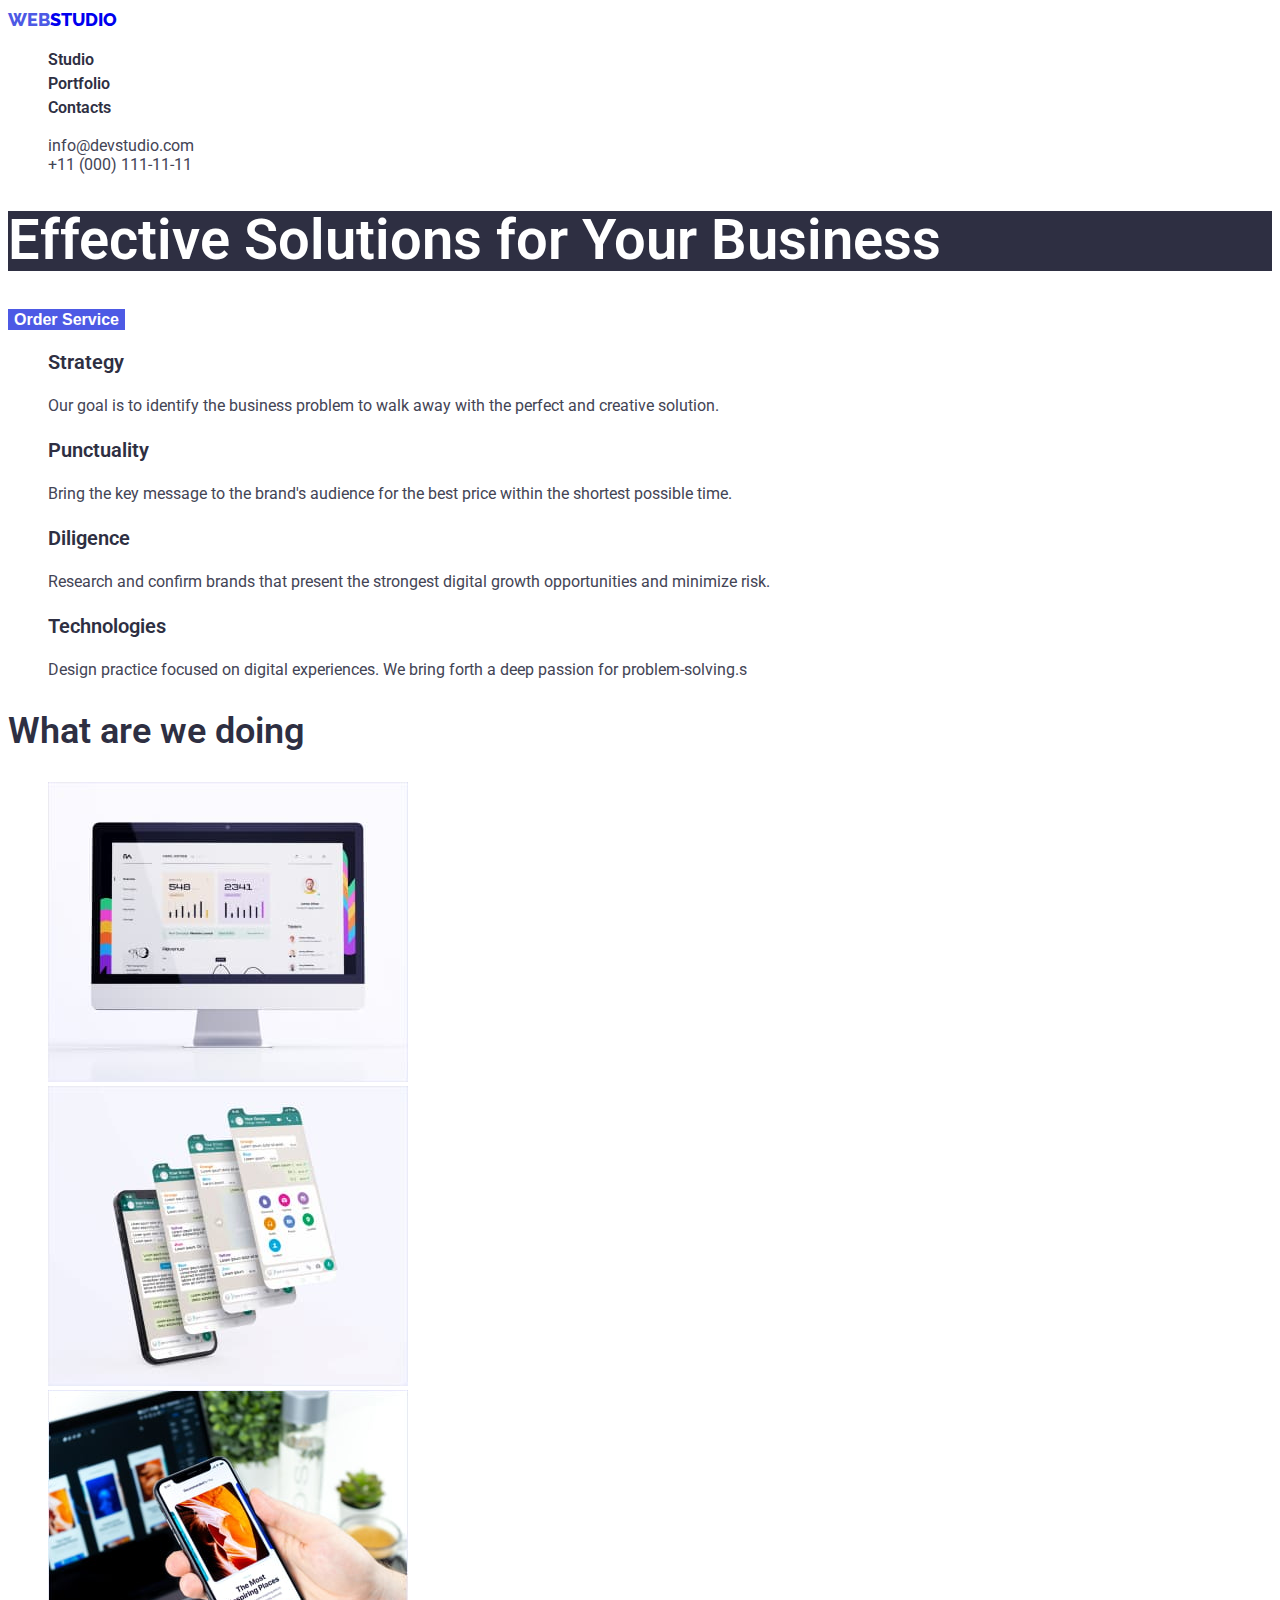
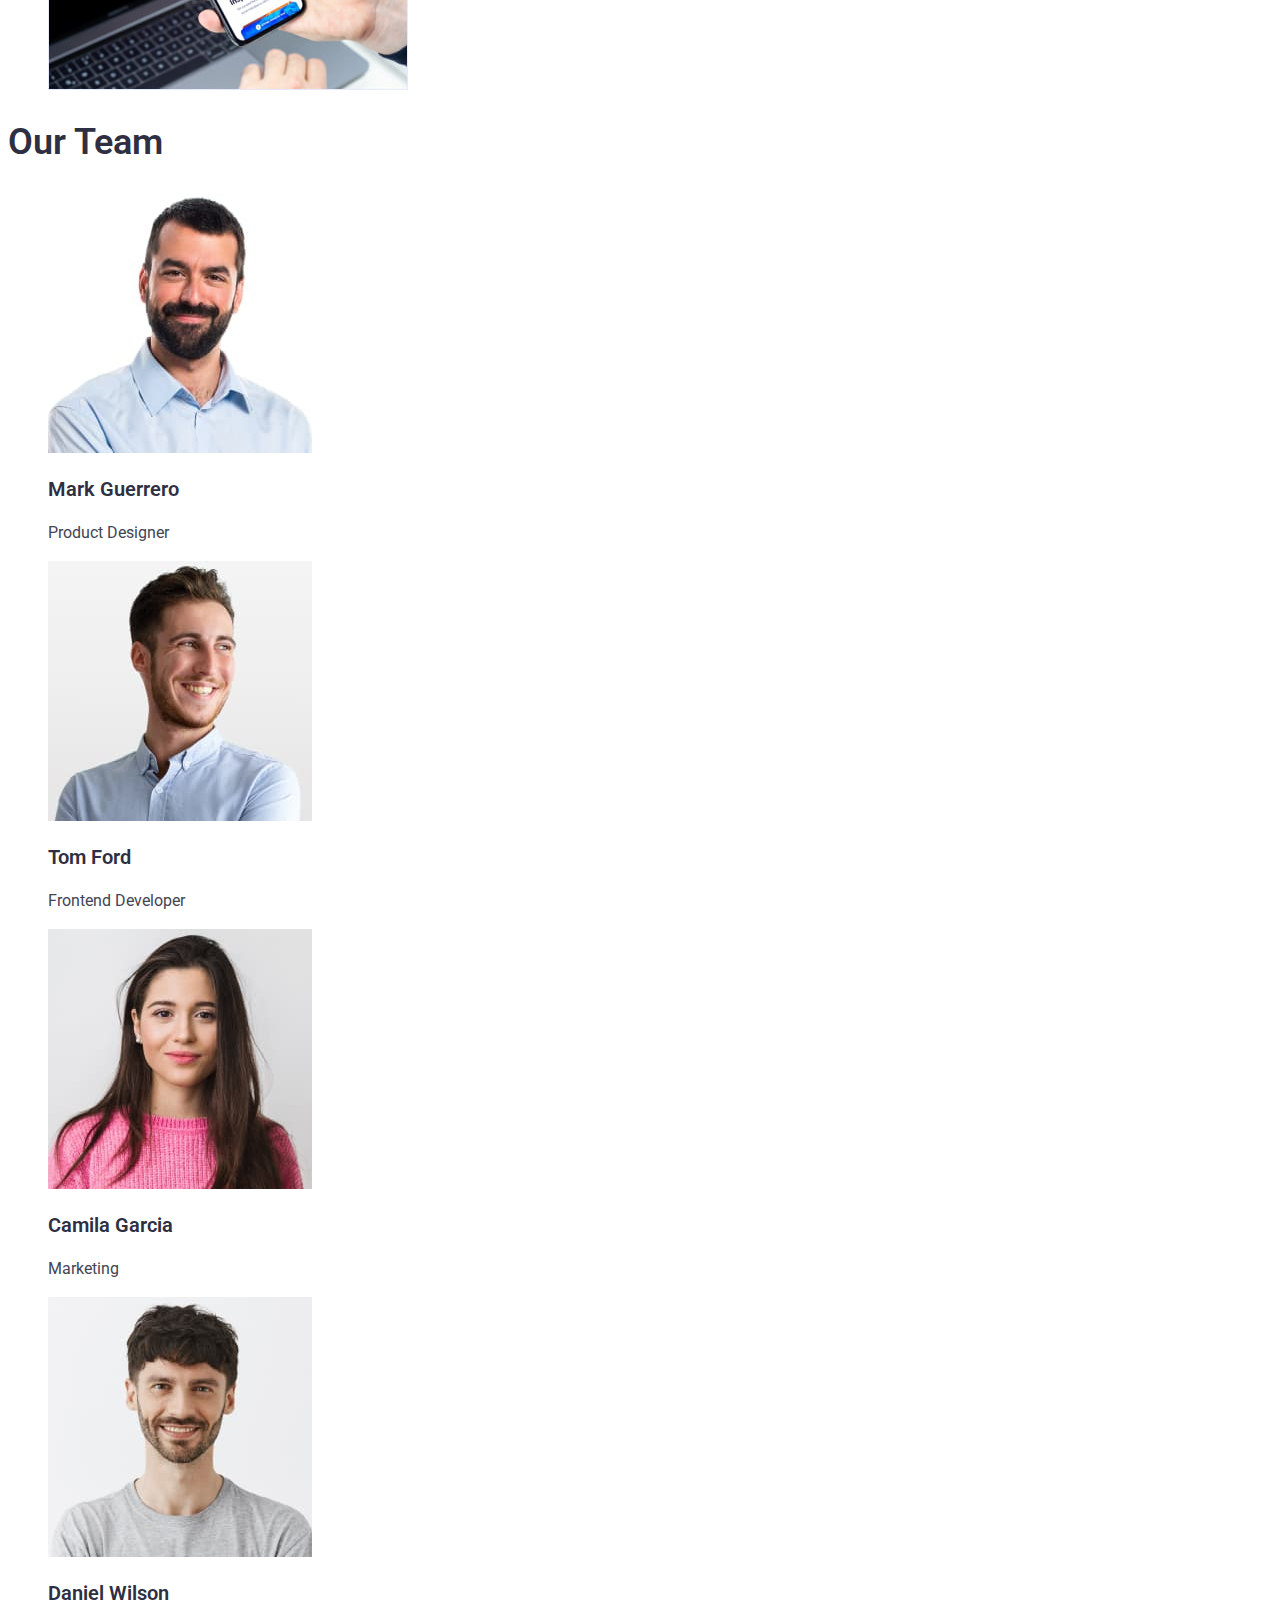
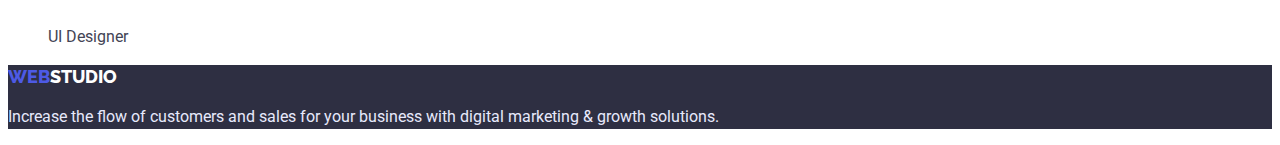
==== index.html @ fdbcf4ab "created portfolio.html / styles.css" ====
<!DOCTYPE html>
<html lang="en">
<head>
    <meta charset="UTF-8">
    <meta http-equiv="X-UA-Compatible" content="IE=edge">
    <meta name="viewport" content="width=device-width, initial-scale=1.0">
    <title>WebStudio</title>
    <link rel="stylesheet" href="./css/styles.css">
    <link rel="preconnect" href="https://fonts.googleapis.com">
    <link rel="preconnect" href="https://fonts.gstatic.com" crossorigin>
    <link href="https://fonts.googleapis.com/css2?family=Raleway:wght@800&family=Roboto:wght@400;500;700;900&display=swap" rel="stylesheet">
</head>
<body>
    <header>
                 
        <nav>
            <a href="./index.html" class="logo"><span class="logo-span">WEB</span>STUDIO</a>
            <ul class="header-list">
                <li><a href="./index.html" class="nav-link">Studio</a></li>
                <li><a href="./portfolio.html" class="nav-link">Portfolio</a></li>
                <li><a href="#" class="nav-link">Contacts</a></li>
            </ul>
        </nav>
        <ul class="header-list">
            <li><a href="mailto:info@devstudio.com" class="contact">info@devstudio.com</a></li>
            <li><a href="tel:+11(000)1111111" class="contact">+11 (000) 111-11-11</a></li>
        </ul>

    </header>

    <main>

        <section>
            <h1 class="hero-title">Effective Solutions for Your Business</h1>
            <button type="button" class="hero-btn">Order Service</button>
        </section>

        <section>
            <h2 hidden>Our principles</h2> <!-- сховав заголовок поки не дізнаюсь як це робити правильно -->
            <ul class="prin-list">
                <li>
                    <h3 class="prin-title">Strategy</h3>
                    <p class="prin-desc">Our goal is to identify the business problem to walk away with the perfect and creative solution.</p>
                </li>
                <li>
                    <h3 class="prin-title">Punctuality</h3>
                    <p class="prin-desc">Bring the key message to the brand's audience for the best price within the shortest possible time.</p>
                </li>
                <li>
                    <h3 class="prin-title">Diligence</h3>
                    <p class="prin-desc">Research and confirm brands that present the strongest digital growth opportunities and minimize risk.</p>
                </li>
                <li>
                    <h3 class="prin-title">Technologies</h3>
                    <p class="prin-desc">Design practice focused on digital experiences. We bring forth a deep passion for problem-solving.s</p>
                </li>
            </ul>
        </section>

        <section>
            <h2 class="work-title">What are we doing</h2>
            <ul class="work-list">
                <li><img src="./images/monitor.jpg" alt="website on a computer" width="360"></li>
                <li><img src="./images/mobile.jpg" alt="website on a mobile phone" width="360"></li>
                <li><img src="./images/application.jpg" alt="mobile phone application" width="360"></li>
            </ul>
        </section>

        <section>
            <h2 class="team-title">Our Team</h2>
            <ul class="team-list">
                <li>
                    <img src="./images/our_team/mark_guerrero.jpg" alt="Mark's photo" width="264">
                    <h3 class="team-subtitle">Mark Guerrero</h3>
                    <p class="team-desc">Product Designer</p>
                </li>
                <li>
                    <img src="./images/our_team/tom_ford.jpg" alt="Tom's photo" width="264">
                    <h3 class="team-subtitle">Tom Ford</h3>
                    <p class="team-desc">Frontend Developer</p>
                </li>
                <li>
                    <img src="./images/our_team/camilia_garcia.jpg" alt="Camila's photo" width="264">
                    <h3 class="team-subtitle">Camila Garcia</h3>
                    <p class="team-desc">Marketing</p>
                </li>
                <li>
                    <img src="./images/our_team/daniel_wilson.jpg" alt="Daniel's photo" width="264">
                    <h3 class="team-subtitle">Daniel Wilson</h3>
                    <p class="team-desc">UI Designer</p>
                </li>
            </ul>
        </section>

    </main>

    <footer>

        <a href="./index.html" class="footer-logo"><span class="logo-span">WEB</span>STUDIO</a>
        <p class="footer-desc">Increase the flow of customers and sales for your business with digital marketing & growth solutions.</p>

    </footer>
</body>
</html>
---- css/styles.css ----
:root {
    --brand-color: #4D5AE5;
    --main-text: #2E2F42;
    --descr-text: #434455;
    --btn-bgrd: #F4F4FD;
}

body {
    font-family: 'Roboto', sans-serif;
    color: var(--main-text);
}

/* index.html */

/* HEADER */

.logo{
    font-family: 'Raleway', sans-serif;
    font-weight: 800;
    font-size: 18px;
    line-height: 1.33;
    text-decoration: none;
}

.logo-span {
    color: var(--brand-color);
}

.header-list {
    list-style-type: none;
}
.nav-link {
    font-weight: 600;
    font-size: 16px;
    line-height: 1.5;
    text-decoration: none;
    color: var(--main-text);        
}

.nav-link:hover,
.nav-link:focus {
    color: var(--brand-color);
}

.contact {
    font-weight: 400;
    font-size: 16px;
    line-height: 1.5px;
    color: var(--descr-text);
    text-decoration: none;
}

.contact:hover,
.contact:focus {
    color: var(--brand-color);
}

/* MAIN */

/* SECTION Effective Solutions for Your Business  */

.hero-title {
    font-weight: 600;
    font-size: 56px;
    line-height: 1.07;
    color: #FFFFFF;
    background-color: var(--main-text); /* Для наглядності, щоб було видно текст*/
}

.hero-btn {
    font-weight: 600;
    font-size: 16px;
    line-height: 1.19;
    color: #FFFFFF;
    background-color: var(--brand-color);
    border: none;
    cursor: pointer;
}

.hero-btn:hover,
.hero-btn:focus {
    background-color: #404BBF;
}

/* SECTION Our principles */

.prin-list {
    list-style-type: none;
}

.prin-title {
    font-weight: 600;
    font-size: 20px;
    line-height: 1.2;
}

.prin-desc {
    font-size: 16px;
    line-height: 1.5;
    color: var(--descr-text);
}

/* SECTION What are we doing */

.work-title {
    font-weight: 600;
    font-size: 36px;
    line-height: 1.11;
}

.work-list {
    list-style-type: none;
}

/* SECTION Our Team */

.team-title {
    font-weight: 600;
    font-size: 36px;
    line-height: 1.11; 
}

.team-list {
    list-style-type: none;
}

.team-subtitle {
    font-weight: 600;
    font-size: 20px;
    line-height: 1.2;
}

.team-desc {
    font-size: 16px;
    line-height: 1.5;
    color: var(--descr-text);
}

/* FOOTER */

footer {
    background-color: var(--main-text); /* Для наглядності, щоб було видно текст*/
}

.footer-logo {
    font-family: 'Raleway', sans-serif;
    font-weight: 800;
    font-size: 18px;
    line-height: 1.33;
    text-decoration: none;
    color: #ffffff;
}

.footer-desc {
    font-weight: 400;
    font-size: 16px;
    line-height: 1.5;
    color: #E7E9FC;
}

/* portfolio */

/* MAIN */

.filter {
    list-style-type: none;
}

.filter-btn {
    font-weight: 600;
    font-size: 16px;
    line-height: 1.5;
    color: var(--brand-color);
    background-color: #F4F4FD;
    border: none;
    cursor: pointer;
}

.filter-btn:hover,
.filter-btn:focus {
    color: #ffffff;
    background-color: var(--brand-color);
}

.port-list {
    list-style-type: none;
}

.port-link {
    text-decoration: none;
}

.port-title {
    font-weight: 600;
    font-size: 20px;
    line-height: 1.2;
    color: var(--main-text);
    
}

.port-desc {
    font-weight: 400;
    font-size: 16px;
    line-height: 1.5;
    color: var(--descr-text);
}

.port-hover {
    font-weight: 400;
    font-size: 16px;
    line-height: 1.5;
    color: #F4F4FD;
    background-color: var(--brand-color); /* Для наглядності, щоб було видно текст*/
}
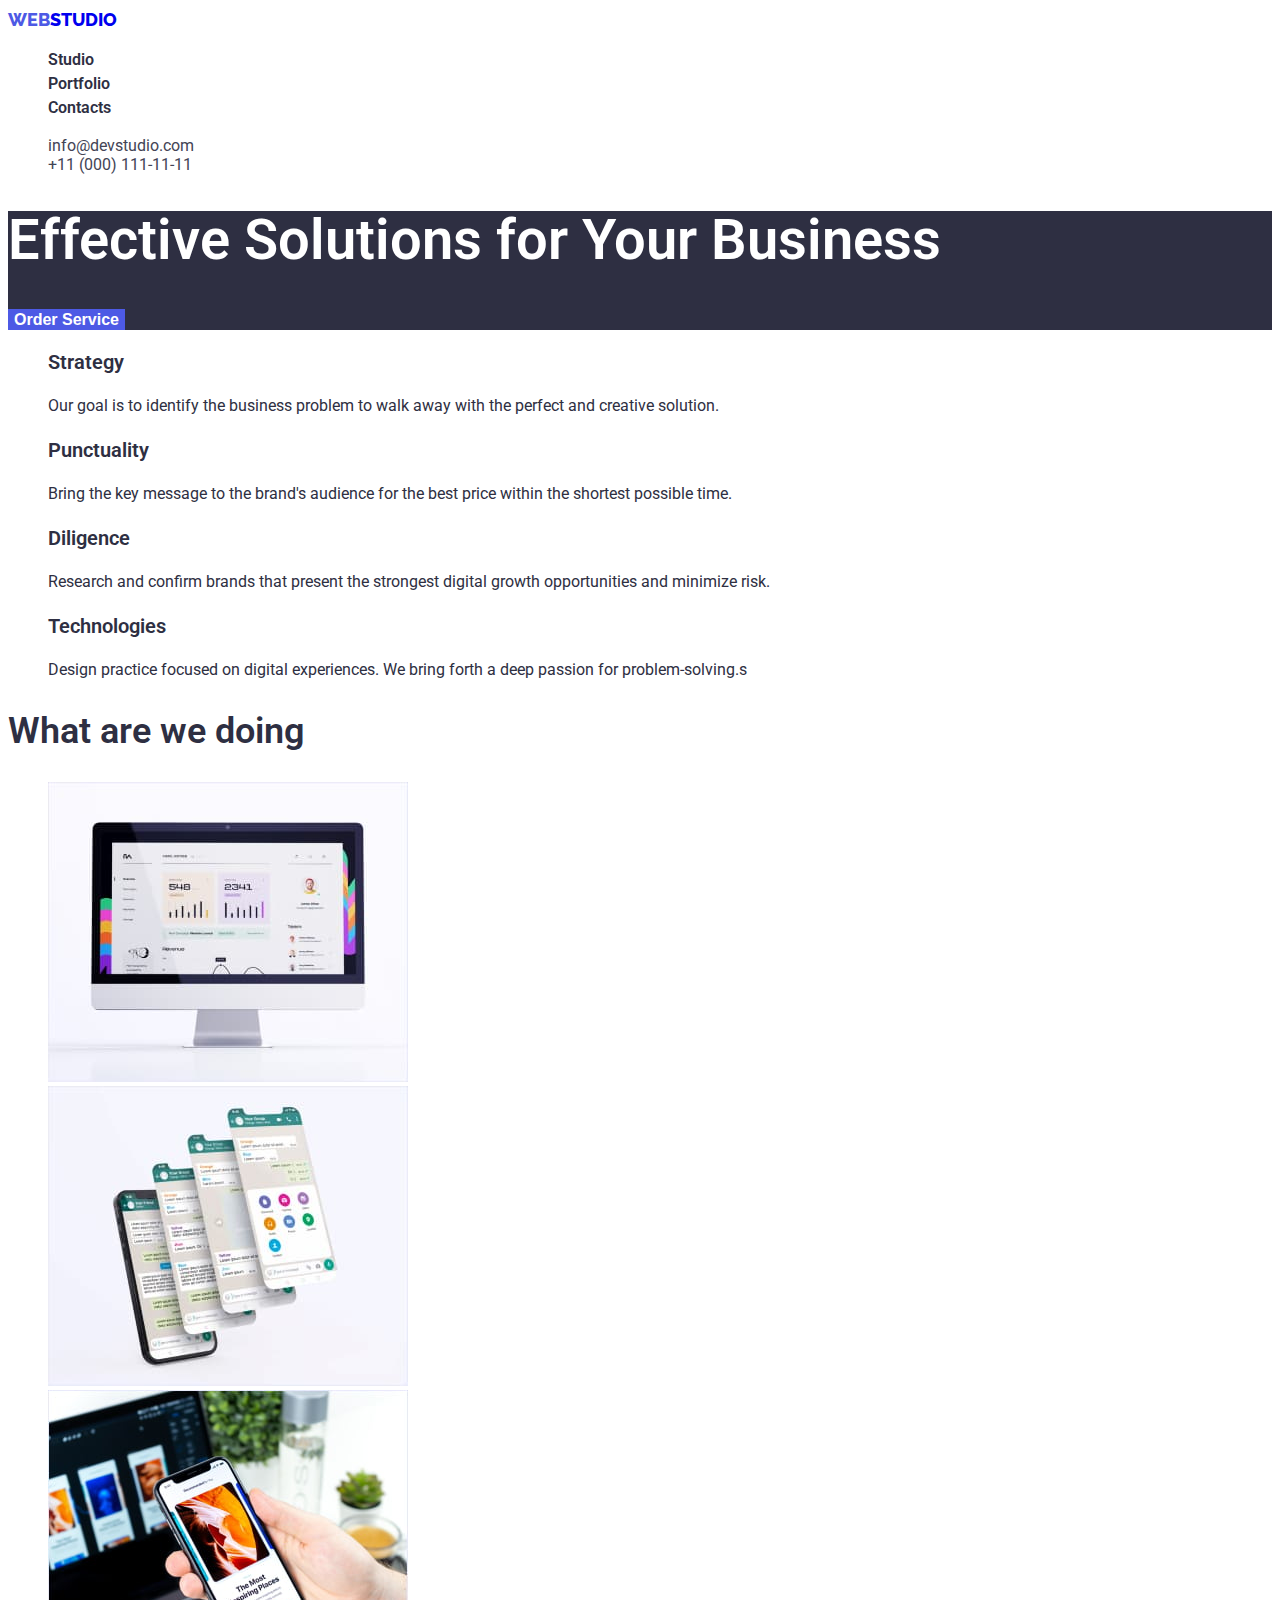
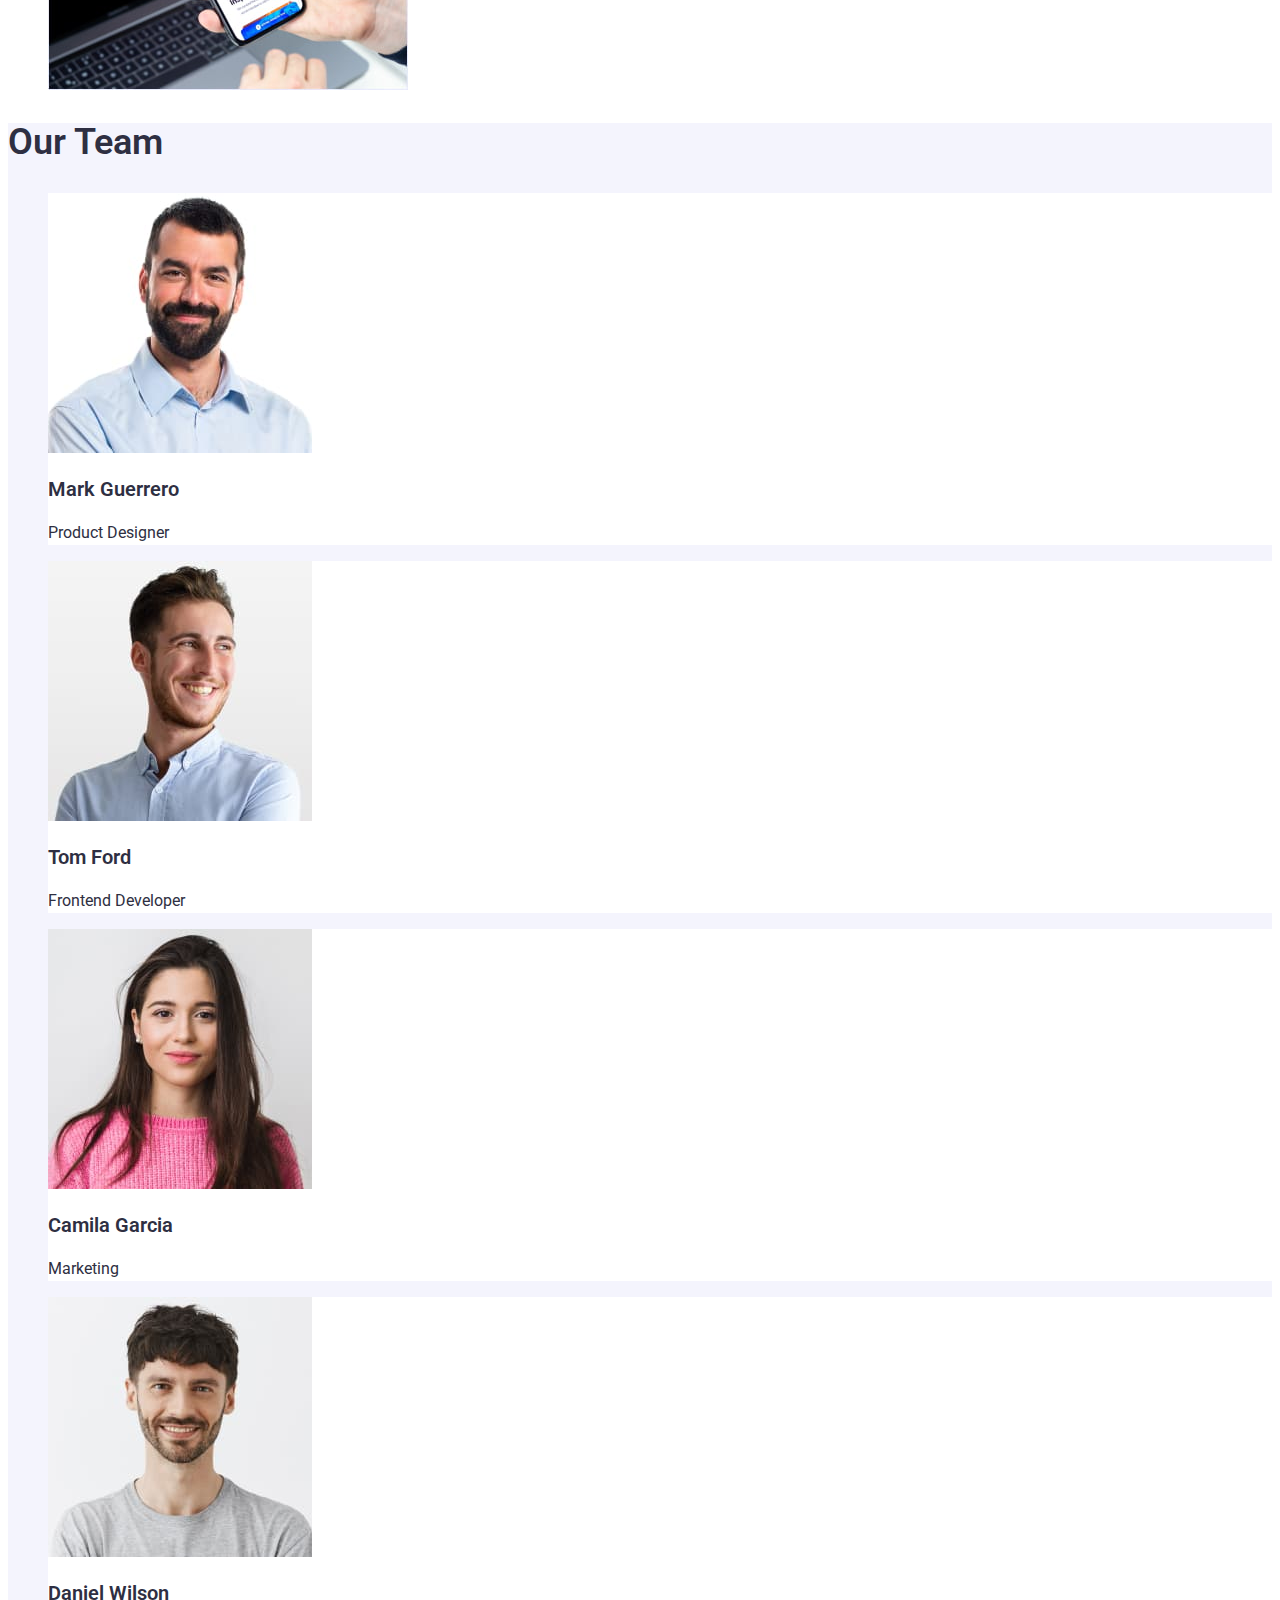
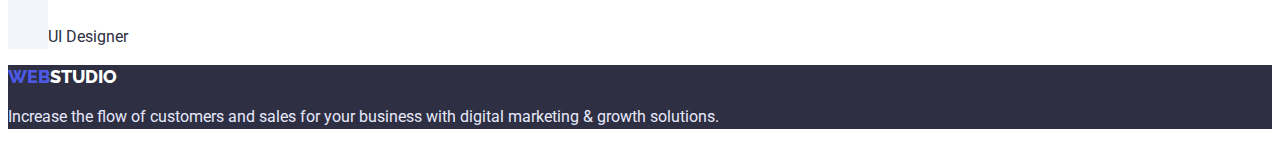
==== commit 033882c7: "fixed some bugs" ====
--- a/index.html
+++ b/index.html
@@ -30,7 +30,7 @@
 
     <main>
 
-        <section>
+        <section class="hero">
             <h1 class="hero-title">Effective Solutions for Your Business</h1>
             <button type="button" class="hero-btn">Order Service</button>
         </section>
@@ -66,25 +66,25 @@
             </ul>
         </section>
 
-        <section>
+        <section class="team">
             <h2 class="team-title">Our Team</h2>
             <ul class="team-list">
-                <li>
+                <li class="team-card">
                     <img src="./images/our_team/mark_guerrero.jpg" alt="Mark's photo" width="264">
                     <h3 class="team-subtitle">Mark Guerrero</h3>
                     <p class="team-desc">Product Designer</p>
                 </li>
-                <li>
+                <li class="team-card">
                     <img src="./images/our_team/tom_ford.jpg" alt="Tom's photo" width="264">
                     <h3 class="team-subtitle">Tom Ford</h3>
                     <p class="team-desc">Frontend Developer</p>
                 </li>
-                <li>
+                <li class="team-card">
                     <img src="./images/our_team/camilia_garcia.jpg" alt="Camila's photo" width="264">
                     <h3 class="team-subtitle">Camila Garcia</h3>
                     <p class="team-desc">Marketing</p>
                 </li>
-                <li>
+                <li class="team-card">
                     <img src="./images/our_team/daniel_wilson.jpg" alt="Daniel's photo" width="264">
                     <h3 class="team-subtitle">Daniel Wilson</h3>
                     <p class="team-desc">UI Designer</p>
--- a/css/styles.css
+++ b/css/styles.css
@@ -1,13 +1,16 @@
 :root {
     --brand-color: #4D5AE5;
-    --main-text: #2E2F42;
-    --descr-text: #434455;
-    --btn-bgrd: #F4F4FD;
+    --main-text-color: #2E2F42;
+    --descr-text-color: #434455;
+    --bgrd-color: #F4F4FD;
+    --light-text-color: #ffffff;
+    --btn-hover-color: #404BBF;
+    --footer-text-color: #E7E9FC;
 }
 
 body {
     font-family: 'Roboto', sans-serif;
-    color: var(--main-text);
+    color: var(--main-text-color);
 }
 
 /* index.html */
@@ -34,7 +37,7 @@
     font-size: 16px;
     line-height: 1.5;
     text-decoration: none;
-    color: var(--main-text);        
+    color: var(--main-text-color);        
 }
 
 .nav-link:hover,
@@ -46,7 +49,7 @@
     font-weight: 400;
     font-size: 16px;
     line-height: 1.5px;
-    color: var(--descr-text);
+    color: var(--descr-text-color);
     text-decoration: none;
 }
 
@@ -59,19 +62,22 @@
 
 /* SECTION Effective Solutions for Your Business  */
 
+.hero {
+    background-color: var(--main-text-color);
+}
+
 .hero-title {
     font-weight: 600;
     font-size: 56px;
     line-height: 1.07;
-    color: #FFFFFF;
-    background-color: var(--main-text); /* Для наглядності, щоб було видно текст*/
+    color: var(--light-text-color);
 }
 
 .hero-btn {
     font-weight: 600;
     font-size: 16px;
     line-height: 1.19;
-    color: #FFFFFF;
+    color: var(--light-text-color);
     background-color: var(--brand-color);
     border: none;
     cursor: pointer;
@@ -79,7 +85,7 @@
 
 .hero-btn:hover,
 .hero-btn:focus {
-    background-color: #404BBF;
+    background-color: var(--btn-hover-color);
 }
 
 /* SECTION Our principles */
@@ -114,6 +120,10 @@
 
 /* SECTION Our Team */
 
+.team {
+    background-color: var(--bgrd-color);
+}
+
 .team-title {
     font-weight: 600;
     font-size: 36px;
@@ -124,6 +134,10 @@
     list-style-type: none;
 }
 
+.team-card {
+    background-color: var(--light-text-color);
+}
+
 .team-subtitle {
     font-weight: 600;
     font-size: 20px;
@@ -139,7 +153,7 @@
 /* FOOTER */
 
 footer {
-    background-color: var(--main-text); /* Для наглядності, щоб було видно текст*/
+    background-color: var(--main-text-color);
 }
 
 .footer-logo {
@@ -148,14 +162,14 @@
     font-size: 18px;
     line-height: 1.33;
     text-decoration: none;
-    color: #ffffff;
+    color: var(--light-text-color);
 }
 
 .footer-desc {
     font-weight: 400;
     font-size: 16px;
     line-height: 1.5;
-    color: #E7E9FC;
+    color: var(--footer-text-color);
 }
 
 /* portfolio */
@@ -166,19 +180,36 @@
     list-style-type: none;
 }
 
-.filter-btn {
-    font-weight: 600;
-    font-size: 16px;
-    line-height: 1.5;
-    color: var(--brand-color);
-    background-color: #F4F4FD;
+.btn-active {
+    font-family: inherit;
+    font-weight: 600;
+    font-size: 16px;
+    line-height: 1.5;
+    color: var(--light-text-color);
+    background-color: var(--brand-color);
     border: none;
     cursor: pointer;
 }
 
+.btn-active:hover,
+.btn-active:focus {
+    background-color: var(--btn-hover-color);
+}
+
+.filter-btn {
+    font-family: inherit;
+    font-weight: 600;
+    font-size: 16px;
+    line-height: 1.5;
+    color: var(--brand-color);
+    background-color: var(--bgrd-color);
+    border: none;
+    cursor: pointer;
+}
+
 .filter-btn:hover,
 .filter-btn:focus {
-    color: #ffffff;
+    color: var(--light-text-color);
     background-color: var(--brand-color);
 }
 
@@ -191,24 +222,18 @@
 }
 
 .port-title {
+    font-family: inherit;
     font-weight: 600;
     font-size: 20px;
     line-height: 1.2;
-    color: var(--main-text);
+    color: var(--main-text-color);
     
 }
 
 .port-desc {
+    font-family: inherit;
     font-weight: 400;
     font-size: 16px;
     line-height: 1.5;
-    color: var(--descr-text);
-}
-
-.port-hover {
-    font-weight: 400;
-    font-size: 16px;
-    line-height: 1.5;
-    color: #F4F4FD;
-    background-color: var(--brand-color); /* Для наглядності, щоб було видно текст*/
+    color: var(--descr-text-color);
 }